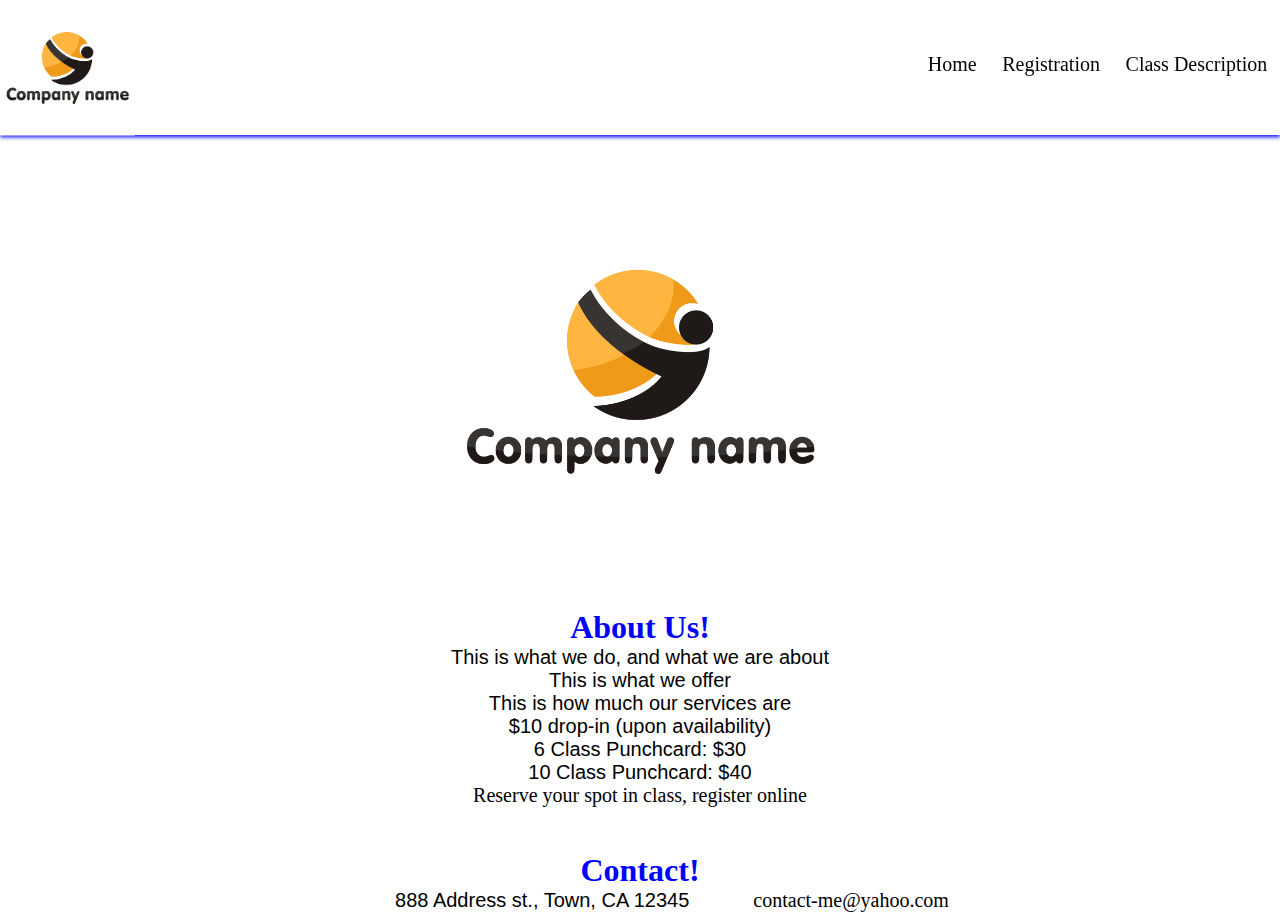
==== index.html @ e136a9e4 "Setup" ====
<!DOCTYPE html>
<html lang="en">
    <head>
        <meta charset="UTF-8" />
        <meta name="viewport" content="width=device-width, initial-scale=1.0, user-scaleable=no" />
        <meta name="apple-mobile-web-app-capable" content="yes" />
        <title>Homepage</title>
        <meta name="description" content="A website template for websites related to online eCommerce"/>
    
        <link rel="icon" type="image/x-icon" href="/images/favicon.ico">
        <link rel="stylesheet" href="home.css">
        <script src="testing.js"></script>
        
        <link rel="apple-touch-icon" sizes="180x180" href="favicon/apple-touch-icon.png">
        <link rel="icon" type="image/png" sizes="32x32" href="favicon/favicon-32x32.png">
        <link rel="icon" type="image/png" sizes="16x16" href="favicon/favicon-16x16.png">
        <link rel="manifest" href="favicon/site.webmanifest">
    </head>
    
    <body>
        <script id="replace_with_navbar" src="nav.js"></script>
        <div class="about_us">
            <img class="logo" src="pics/full_logo.png">
            <h1 class="title">About Us!</h1>
            <p class="about_us_desc">This is what we do, and what we are about</p>
            <p class="about_us_desc">This is what we offer</p>
            <p class = "about_us_desc">This is how much our services are</p>
            <p class = "about_us_desc">$10 drop-in (upon availability)</p>
            <p class = "about_us_desc">6 Class Punchcard: $30</p>
            <p class = "about_us_desc">10 Class Punchcard: $40</p>
            <!--<p class = "about_us_desc" href="registration.html">Reserve your spot in class, register online</p>-->
            <a class="about_us_desc" style="cursor: pointer, font-famil: calibri, sans-serif" href="registration.html">Reserve your spot in class, register online</a>
        </div>
        <div class="contact_me">
            <h1 class="title">Contact!</h1>
            <div class="contact_me_sect">
                <p>888 Address st., Town, CA 12345</p>
                <a class="email" href="mailto:contact-me@yahoo.com">contact-me@yahoo.com</a>
            </div>
        </div>
    </body>
</html>
---- home.css ----
*{
    margin: 0;
    padding: 0;
    --acc-color: blue;
}

p{
    font-size: 20px;
    margin-right: 5vw;
    margin-left: 5vw;
    font-family: calibri, sans-serif;
}

a{
    color: black;
    text-decoration: none;
    font-size: 20px;
    font-family: math;
}

.nav_section{
    top: 0;
    position: fixed;
    width: 100vw;
    height: max-content;
}
    
.about_us, .get_class_section, #zumba{
    margin-top: 15vh;

}

.get_class_section{
    height: fit-content;
    width: 90vw;
    display: flex;
    float: right;
    margin-right: 5vw;
    background-color: rgba(0, 0, 0, 0.1);
    border-radius: 5px;
}

.get_class_text{
    width: 50vw; 
    margin-left: auto; 
    margin-right: auto;
}

.get_class_btn{
    height: auto;
    width: auto;
    float: right;
}

.nav_bar{
    margin: 0;
    height: 15vh;
    background-color: #ffffff;
}

.logo_img{
    max-height: 15vh;
    max-width: 20vw;
    position: relative;
    top: 50%;
    width: auto;
    float: left;
    margin-top: auto;
    margin-bottom: auto;
    transform: translate(0, -50%);
}

.nav_list{
    list-style-type: none;
    color: black;
    display: flex;
    flex-direction: row;
    float: right;
    position: relative;
    top: 50%;
    transform: translate(0, -50%);
}

.nav_button{
    padding: 1vw;
    font-family: "Lucida Bright", "Times New Roman", Times, serif;
    margin-top: auto;
    margin-bottom: auto;
}

.nav_button::after{
    content: '';
    display: block;
    height: 5px;
    width: 0%;
    background: var(--acc-color);
    transition: all ease-in-out 200ms;
    margin: auto;
}

.nav_button:hover::after{
    width: 100%;
}

.nav_button:hover{
    color: var(--acc-color);
    cursor: pointer;
}

.nav_button_2{
    padding: 1vw;
}

.nav_button_2::after{
    content: '';
    display: block;
    height: 5px;
    width: 0%;
    background: var(--acc-color);
    transition: all ease-in-out 200ms;
    margin: auto;
}

.nav_button_2:hover::after{
    width: 100%;
}

.nav_button_2:hover{
    color: var(--acc-color);
    cursor: pointer;
}

.email{
    font-family: calibri;
}

.logo{
    max-width: 30vw;
    max-height: 50vh;
    margin-top: 5vh;
    margin-left: auto;
    margin-right: auto;
}


.slide {
    position: absolute;
    height: 90vh;
    background: var(--acc-color);
    transition: 0.5s;
    overflow-x: hidden;
}

.nav_bar{
    box-shadow: 0 2px 4px 0 rgba(0,0,0,.1);
    box-shadow: 0 2px 4px 0 var(--acc-color);
}


.slide_content{
    display: flex;
    flex-direction: column;
    max-width: 100%;
}

.title{
    margin-left: auto;
    margin-right: auto;
    padding-top: 5vh;
    color: var(--acc-color);
    font-family: "Times New Roman", Times, serif;
}

.class_desc .title{
    padding-left: 5vw;
    text-align: top;
    margin-left: initial;
    margin-right: initial;
    padding-top: initial;
}

.class_desc p{
    float: right;
}

.class_desc{
    display: flex;
    flex-direction: column;
    width: 100vw;
}

.class_cont{
    display: flex;
    flex-direction: row;
    min-height: 40vh;
    margin-top: 5vh;
}

.class_cont img{
    width: auto;
    max-height: 100%;
}

.about_us{
    display: flex;
    flex-direction: column;
    width: 100vw;
}

.about_us_desc{
    margin-left: auto;
    margin-right: auto;
    text-align: center;
}

.contact_me{
    display: flex;
    flex-direction: column;
}

.contact_me_sect{
    display: flex;
    flex-direction: row;
    margin-left: auto;
    margin-right: auto;
}

table, th, td{
    border: 1px solid;
}

#calendar{
    width: 90vw;
    margin-left: auto;
    margin-right: auto;
    border-collapse: collapse;
    table-layout: fixed;
    min-height: 30vh;
}

#calendar .weekdays{
    background: var(--acc-color);
}

#calendar caption{
    min-height: 10vh;
    font-size: 50px;
}

#calendar tr{
    height: 20vh;
}

.classes{
    width: 100vw;
}

.event{
    border-radius: 20px;
    margin-top: 5vh;
    padding-bottom: 5vh; 
    background-color: rgba(0, 0, 0, 0.2);
    
}

.open_seats{
    float: right;
    display: flex;
    flex-direction: row;
    margin-right: 2vw;
}

.seat_count{
    margin: 0;
    margin-right: 3vw;
}

/********** Popup **********/
.popup{
    position: fixed;
    left: 0;
    top: 0;
    width: 100vw;
    height: 100vh;
    background-color: rgba(0, 0, 0, 0.5);
    opacity: 0;
    visibility: hidden;
    transform: scale(1,1);
    transition: visibility 0s linear 0.25s, opacity 0.25s 0s, transform 0.25s;
}

.enrollForm{
    position: absolute;
    top: 50vh;
    left: 50vw;
    transform: translate(-50%, -50%);
    background-color: white;
    padding: 1rem 1.5rem;
    width: 24rem;
    border-radius: 0.5rem;
}

.close_button{
    float: right;
    width: 1.5rem;
    line-height: 1.5rem;
    text-align: center;
    cursor: pointer;
    border-radius: 0.25rem;
    background-color: lightgray;
}

.show-popup{
    opacity: 1;
    visibility: visible;
    transform: scale(1.0);
    transition: visibility 0s linear 0s, opacity 0.25s 0s, transform 0.25s;
}

.formField{
    display: flex;
    flex-direction: column;
}

/********** Admin Controls **********/
.columns{
    display: flex;
    flex-direction: row;
    width: 100%;
    height: 100%;
}

.column_container{
    width: 30vw;
    height: 90vh;
    overflow: scroll;
}

.event_container{
    padding: 2rem;
}

.admin_event_desc{
    margin-left:auto;
}

.expand_button{
    float: right;
    cursor: pointer;
    background-color: var(--acc-color);
}

.expand_button:hover{
    background-color: grey;
}

.add_button{
    float: right;
    width: 1.5rem;
    line-height: 1.5rem;
    text-align: center;
    cursor: pointer;
    border-radius: 0.25rem;
    background-color: lightgray;
}

.remove_button{
    float: right;
    width: 1.5rem;
    line-height: 1.5rem;
    text-align: center;
    cursor: pointer;
    border-radius: 0.25rem;
    background-color: red;
}

.edit_btn{
    cursor: pointer;
}

.calendar_event_name{
    font-size: 25px;
}

.calendar_event_time{
    font-size: 15px;
    margin-right: auto;
    margin-left: auto;
}

.eventColumn{
    cursor: pointer;
}

.drop_btn_back{
    display: none;
}

@media(max-width: 1000px){
    html, body{
        overflow-x: hidden;
        width: 100%;
    }
    
    .logo_img{
        max-width: 50vw;    
    }
    
    .contact_me_sect{
        flex-direction: column;
    }
    
    .contact_me_sect a{
        margin-left: auto;
        margin-right: auto;
    }
    
    /*.slide{
        display: none;
    }*/
    
    .logo{
        width: 100vw;
        max-width: 100vw;
        max-height: 100vh;
        margin-top: 5vh;
        height: auto;
    }
    .nav_button{
        display: none;
    }
    
    .drop_btn_back{
        display: initial;
        background-color: var(--acc-color);
        height: 100%;
        width: auto;
        border-radius: 10px;
    }
    
    .drop_btn{
        display: initial;
        font-size: 70px;
        
    }
    
    .drop_options{
        font-size: 50px;
        color: white;
        background: none;
    }
    
    .get_class_text{
        display: none;
    }
    
    .get_class_section{
        width: fit-content;
        margin-right: inherit;
    }
    
    #calendar{
        width: 100vw;
    }
    
    th{
        font-size: 10px;
    }
    
    .calendar_event_name{
        font-size: 10px;
    }
    
    .calendar_event_time{
        font-size: 5px;
    }
    
    #calendar tr{
        height:auto;
    }
    
    #calendar .dates{
        height:auto;
    }
    
    #calendar{
        min-height: 20vh;
    }
    
    .class_cont img{
        display: none;
    }
    
    #zumba{
        background: url(pics/zumba_logo_fadded.jpg);
        background-position: center;
        background-repeat: no-repeat;
        background-color: #ffffff;
    }
    
    #hiit{
        background: url(pics/hiit_fadded.jpg);
        background-position: center;
        background-repeat: no-repeat;
        background-color: #ffffff;
    }
    
    #dance{
        background: url(pics/dance_fadded.webp);
        background-repeat: no-repeat;
        background-position: center;
        background-color: #ffffff;
    }
    
    #zumbaP{
        background: url(pics/power_fadded.webp);
        background-repeat: no-repeat;
        background-position: center;
        background-color: #ffffff;
    }
}
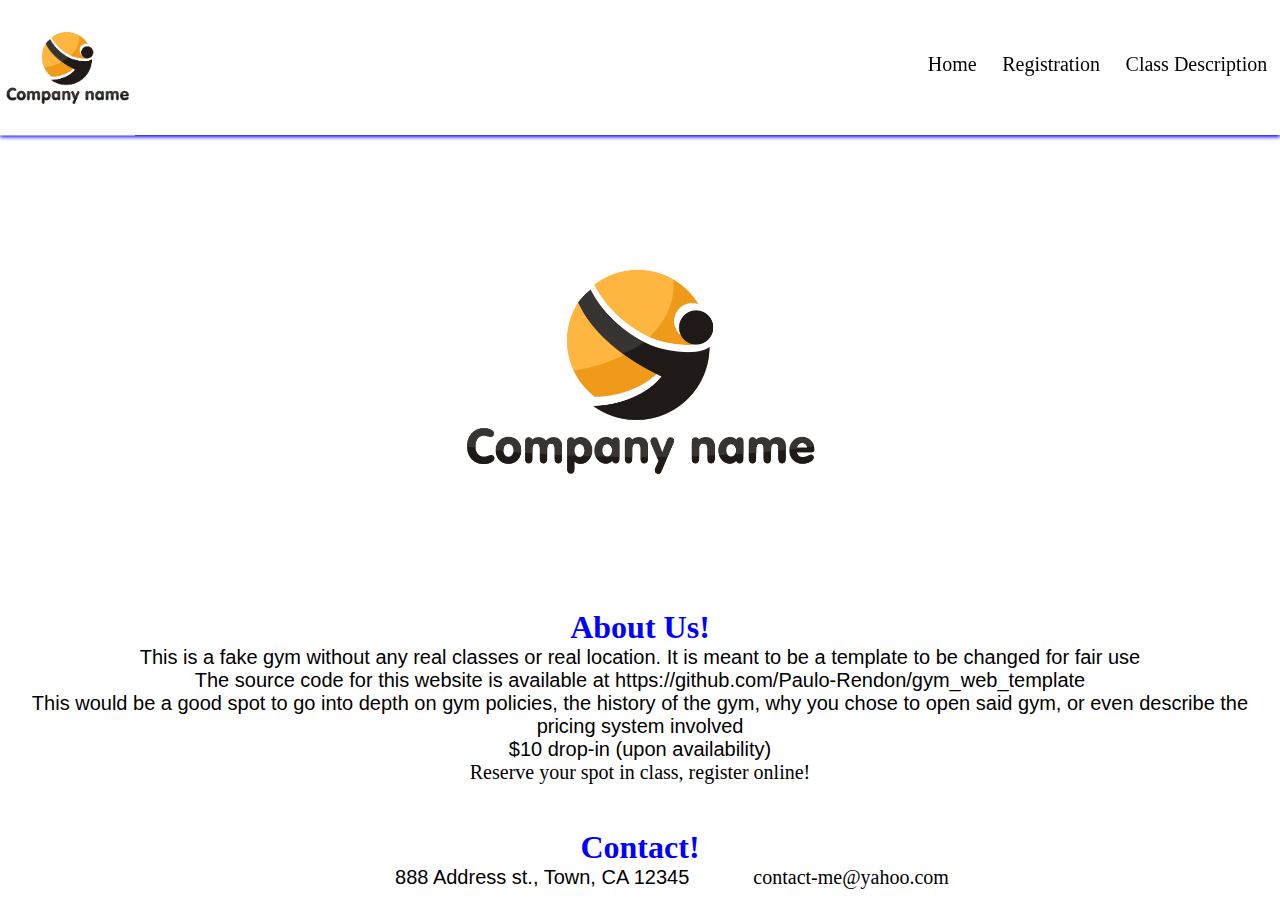
==== commit 87d9d452: "Updated About Me" ====
--- a/index.html
+++ b/index.html
@@ -22,14 +22,11 @@
         <div class="about_us">
             <img class="logo" src="pics/full_logo.png">
             <h1 class="title">About Us!</h1>
-            <p class="about_us_desc">This is what we do, and what we are about</p>
-            <p class="about_us_desc">This is what we offer</p>
-            <p class = "about_us_desc">This is how much our services are</p>
+            <p class="about_us_desc">This is a fake gym without any real classes or real location. It is meant to be a template to be changed for fair use</p>
+            <p class="about_us_desc">The source code for this website is available at https://github.com/Paulo-Rendon/gym_web_template</p>
+            <p class = "about_us_desc">This would be a good spot to go into depth on gym policies, the history of the gym, why you chose to open said gym, or even describe the pricing system involved</p>
             <p class = "about_us_desc">$10 drop-in (upon availability)</p>
-            <p class = "about_us_desc">6 Class Punchcard: $30</p>
-            <p class = "about_us_desc">10 Class Punchcard: $40</p>
-            <!--<p class = "about_us_desc" href="registration.html">Reserve your spot in class, register online</p>-->
-            <a class="about_us_desc" style="cursor: pointer, font-famil: calibri, sans-serif" href="registration.html">Reserve your spot in class, register online</a>
+            <a class="about_us_desc" style="cursor: pointer, font-famil: calibri, sans-serif" href="registration.html">Reserve your spot in class, register online!</a>
         </div>
         <div class="contact_me">
             <h1 class="title">Contact!</h1>
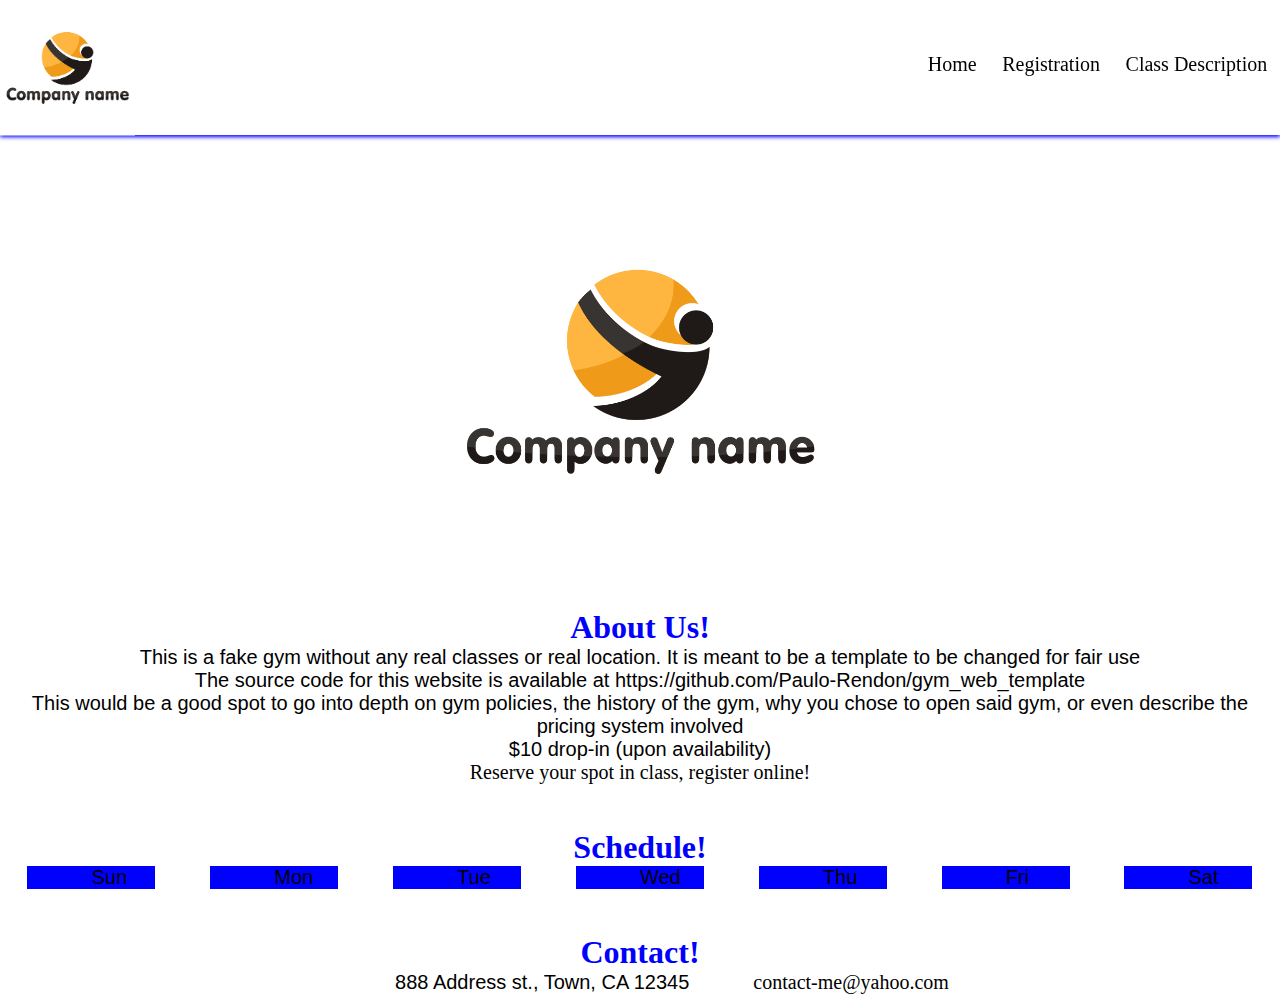
==== commit a87d0109: "start building calendar" ====
--- a/index.html
+++ b/index.html
@@ -28,6 +28,32 @@
             <p class = "about_us_desc">$10 drop-in (upon availability)</p>
             <a class="about_us_desc" style="cursor: pointer, font-famil: calibri, sans-serif" href="registration.html">Reserve your spot in class, register online!</a>
         </div>
+        <div class="schedule">
+            <h1 class="title">Schedule!</h1>
+            <div class="calendar">
+                <div class="schedule_container">
+                    <p>Sun</p>
+                </div>
+                <div class="schedule_container">
+                    <p>Mon</p>
+                </div>
+                <div class="schedule_container">
+                    <p>Tue</p>
+                </div>
+                <div class="schedule_container">
+                    <p>Wed</p>
+                </div>
+                <div class="schedule_container">
+                    <p>Thu</p>
+                </div>
+                <div class="schedule_container">
+                    <p>Fri</p>
+                </div>
+                <div class="schedule_container">
+                    <p>Sat</p>
+                </div>
+            </div>
+        </div>
         <div class="contact_me">
             <h1 class="title">Contact!</h1>
             <div class="contact_me_sect">
--- a/home.css
+++ b/home.css
@@ -207,6 +207,25 @@
     width: 100vw;
 }
 
+.schedule{
+    width: 100vw;
+    display: flex;
+    flex-direction: column;
+}
+
+.calendar{
+    width: 100vw;
+    display: flex;
+    flex-direction: row;
+}
+
+.schedule_container{
+    width: 10vw;
+    margin-left: auto;
+    margin-right: auto;
+    background-color: blue;
+}
+
 .about_us_desc{
     margin-left: auto;
     margin-right: auto;
